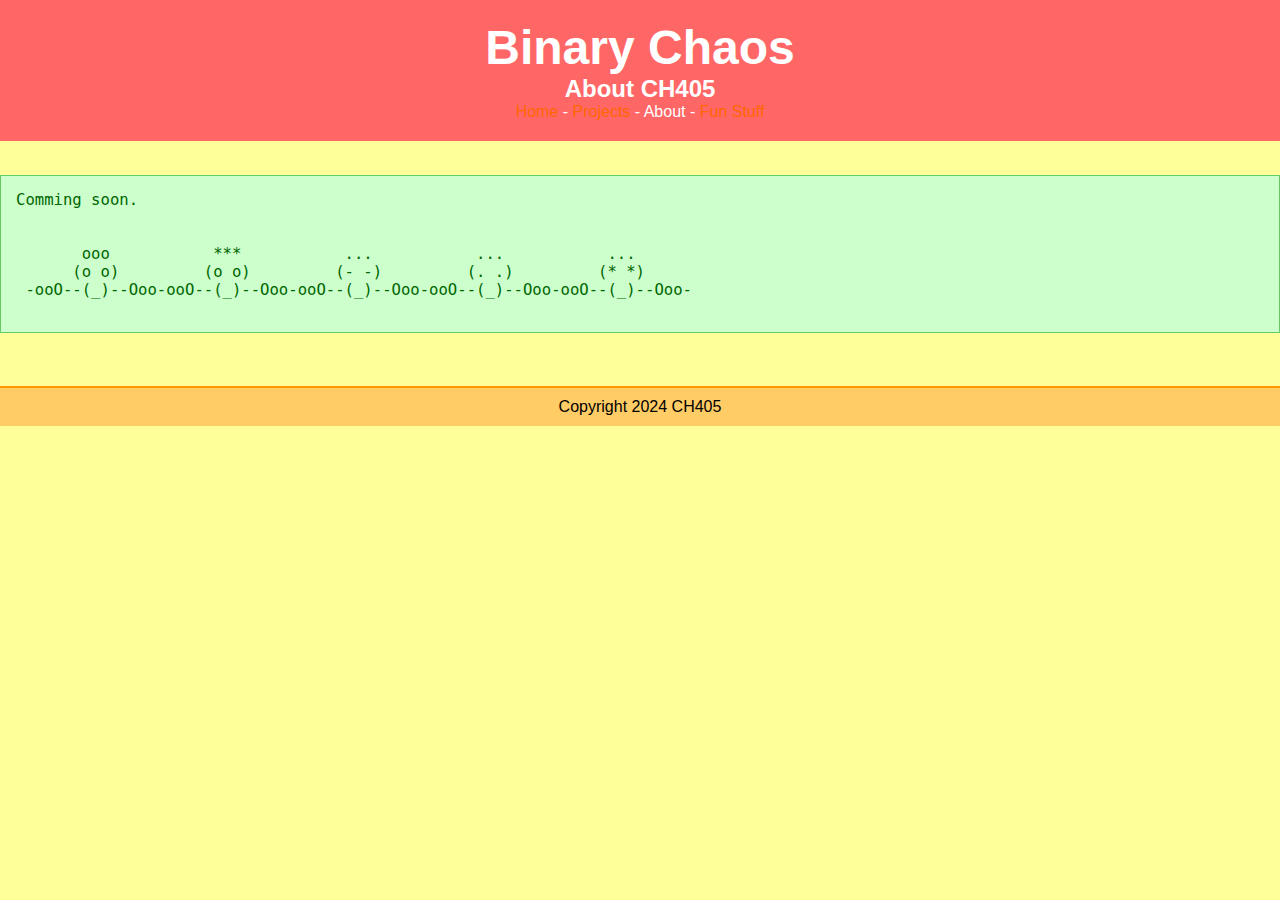
==== about.html @ 73481540 "." ====
<!DOCTYPE html>
<html>
<head>
<title>
About CH405
</title>
<link rel="stylesheet" href="style.css">
<meta charset="UTF-8">
<meta name="keywords" content="x86_64 assembly, hacking, arduino">
<meta name="description" content="Website about hacking assembly and creating arduino projects.">
<meta name="author" content="燕王">
<meta name="viewport" content="width=device-width, initial-scale=1.0">
<script src="chaos.js"></script>
</head>
<body>
<header>
<h1>Binary Chaos</h1>
<h3>About CH405</h3>
<div id="menu" align="center"><a href="index.html">Home</a> - <a href="projects.html">Projects</a> - 
About - <a href="fun.html">Fun Stuff</a></div>
</header>
</br>
<pre>
Comming soon. 


       ooo           ***           ...           ...           ...      
      (o o)         (o o)         (- -)         (. .)         (* *)     
 -ooO--(_)--Ooo-ooO--(_)--Ooo-ooO--(_)--Ooo-ooO--(_)--Ooo-ooO--(_)--Ooo-

</pre>
</br>
<footer>
Copyright 2024 CH405<br>
</footer>
</body>
</html>
---- style.css ----
body {
    background-color: #FFFF99; /* Light Yellow */
    color: #0066CC; /* Bright Blue */
    font-family: Arial, sans-serif;
    margin: 0;
    padding: 0;
}

header {
    background-color: #FF6666; /* Light Red */
    color: #FFFFFF; /* White */
    padding: 20px;
    text-align: center;
}

h1 {
    font-size: 3em;
    margin: 0;
}

h3 {
    font-size: 1.5em;
    margin: 0;
}

a {
    color: #FF6600; /* Bright Orange */
    text-decoration: none;
}

a:hover {
    text-decoration: underline;
}

pre {
    background-color: #CCFFCC; /* Light Green */
    padding: 15px;
    border: 1px solid #66CC66;
    font-size: 1.2em;
    color: #006600; /* Dark Green */
}

footer {
    background-color: #FFCC66; /* Light Orange */
    color: #000000; /* Black */
    padding: 10px;
    text-align: center;
    margin-top: 20px;
    border-top: 2px solid #FF9900;
}
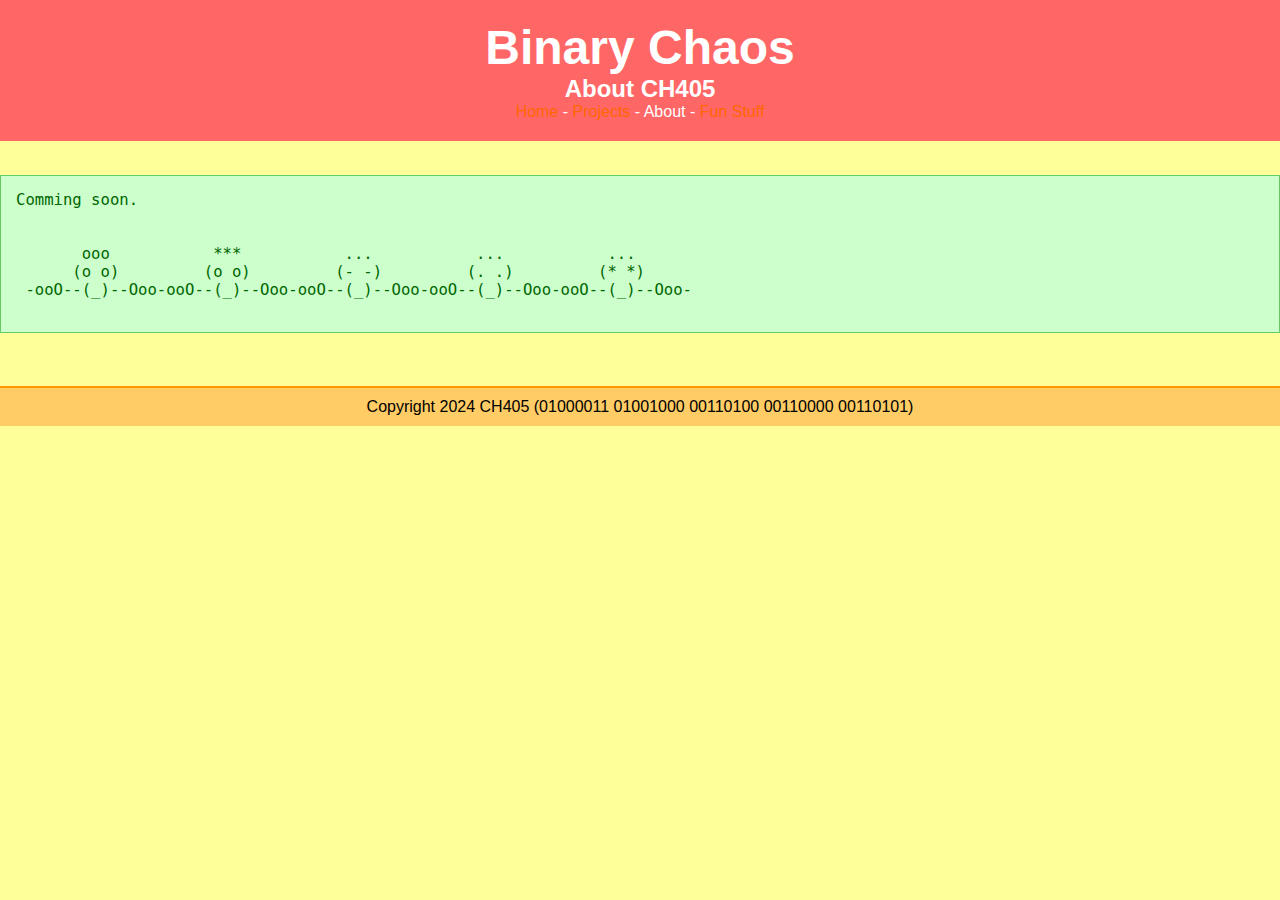
==== commit 16b80d9f: "." ====
--- a/about.html
+++ b/about.html
@@ -31,7 +31,7 @@
 </pre>
 </br>
 <footer>
-Copyright 2024 CH405<br>
+Copyright 2024 CH405 (01000011 01001000 00110100 00110000 00110101)<br>
 </footer>
 </body>
 </html>
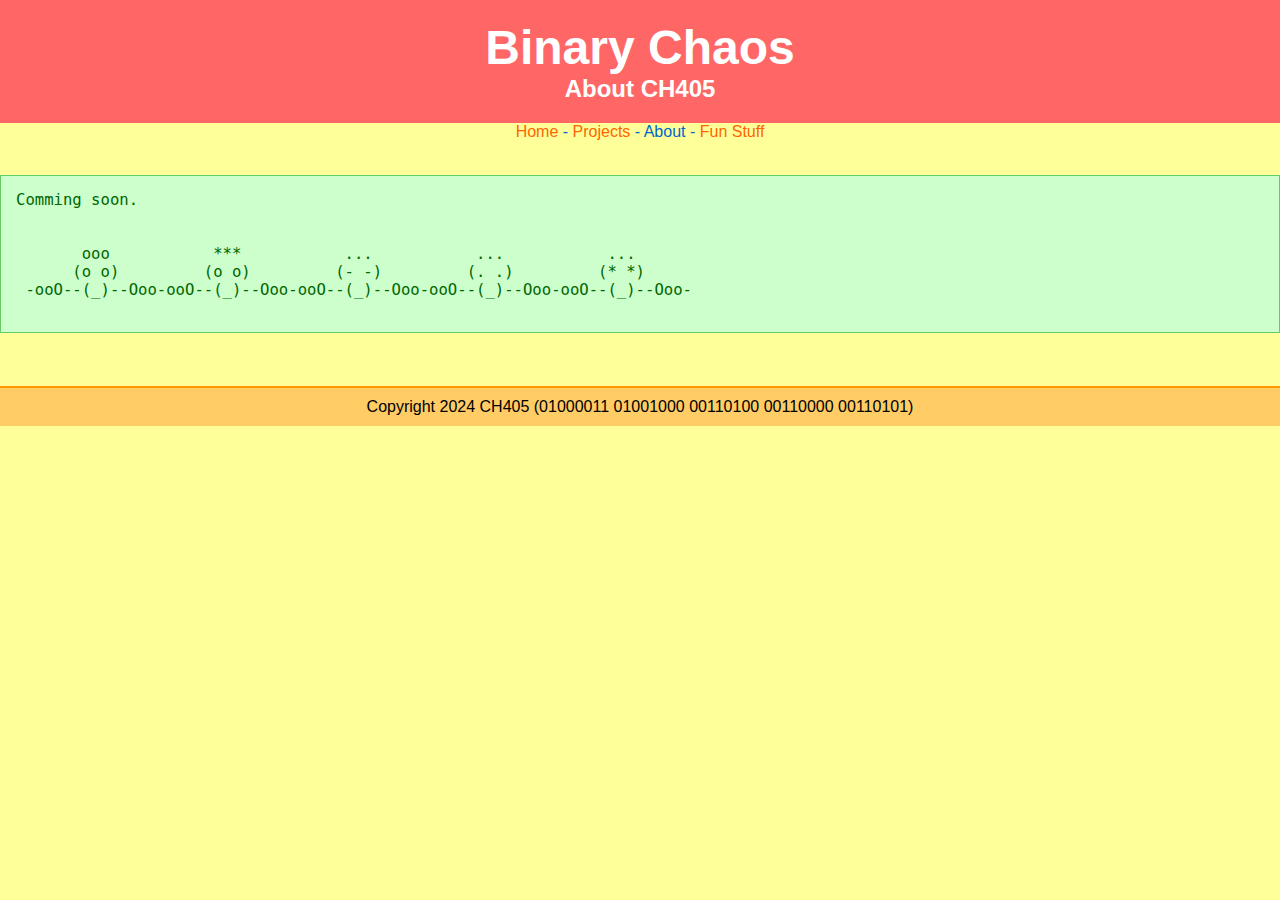
==== commit 017a971f: "." ====
--- a/about.html
+++ b/about.html
@@ -16,9 +16,9 @@
 <header>
 <h1>Binary Chaos</h1>
 <h3>About CH405</h3>
+</header>
 <div id="menu" align="center"><a href="index.html">Home</a> - <a href="projects.html">Projects</a> - 
 About - <a href="fun.html">Fun Stuff</a></div>
-</header>
 </br>
 <pre>
 Comming soon. 
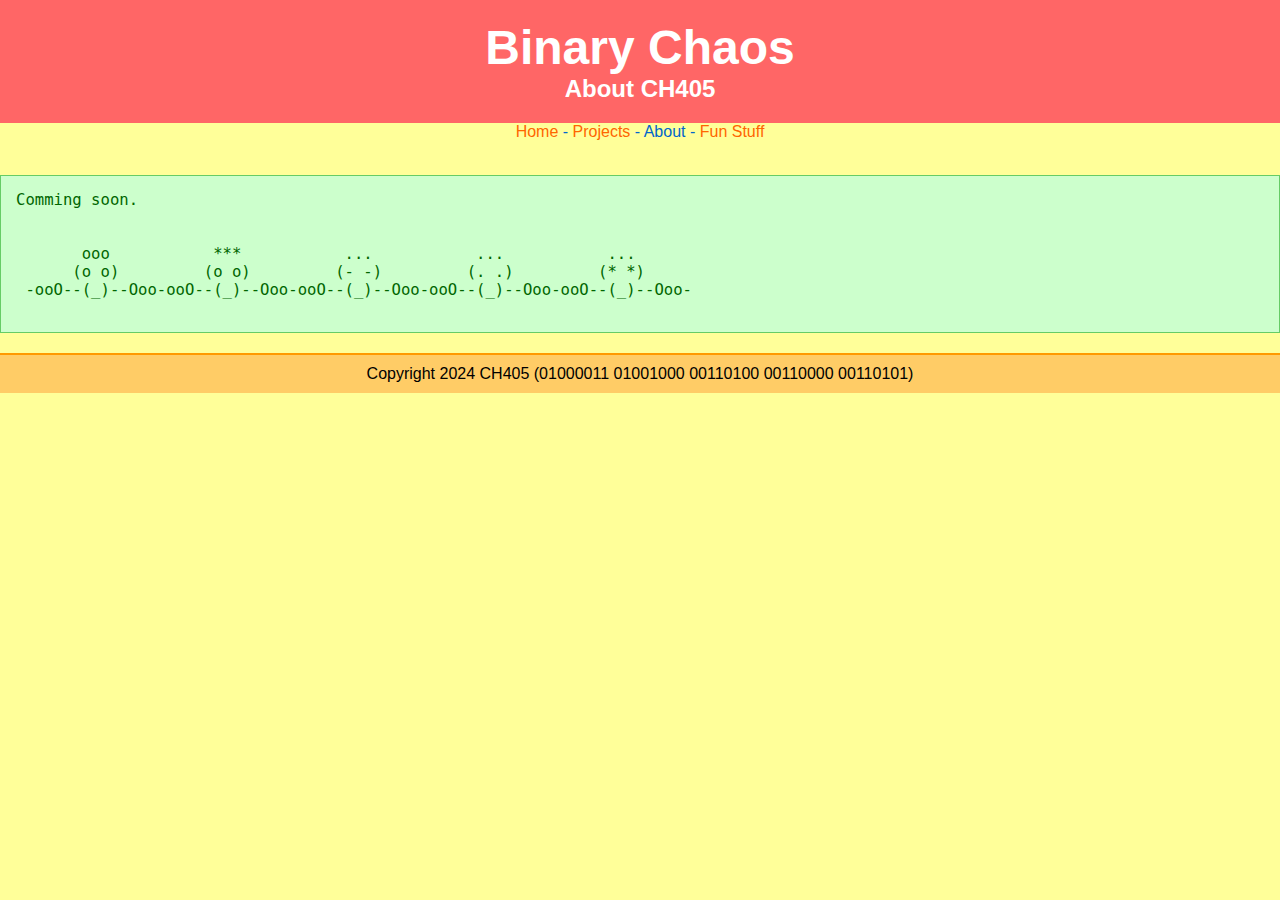
==== commit ea4f58f3: "." ====
--- a/about.html
+++ b/about.html
@@ -29,7 +29,6 @@
  -ooO--(_)--Ooo-ooO--(_)--Ooo-ooO--(_)--Ooo-ooO--(_)--Ooo-ooO--(_)--Ooo-
 
 </pre>
-</br>
 <footer>
 Copyright 2024 CH405 (01000011 01001000 00110100 00110000 00110101)<br>
 </footer>
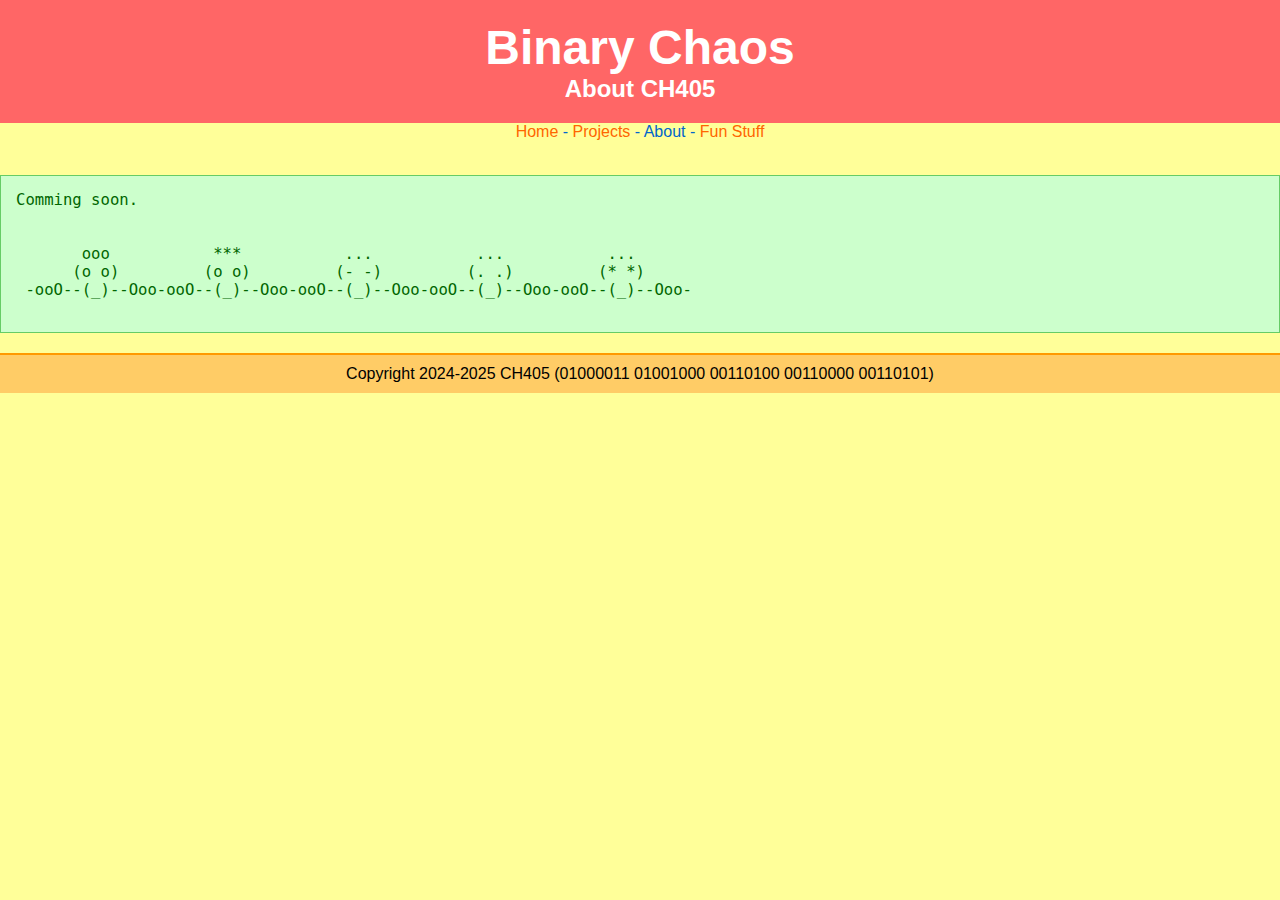
==== commit d4d1be7b: "." ====
--- a/about.html
+++ b/about.html
@@ -30,7 +30,7 @@
 
 </pre>
 <footer>
-Copyright 2024 CH405 (01000011 01001000 00110100 00110000 00110101)<br>
+Copyright 2024-2025 CH405 (01000011 01001000 00110100 00110000 00110101)<br>
 </footer>
 </body>
 </html>
--- a/style.css
+++ b/style.css
@@ -1,3 +1,4 @@
+
 body {
     background-color: #FFFF99; /* Light Yellow */
     color: #0066CC; /* Bright Blue */
